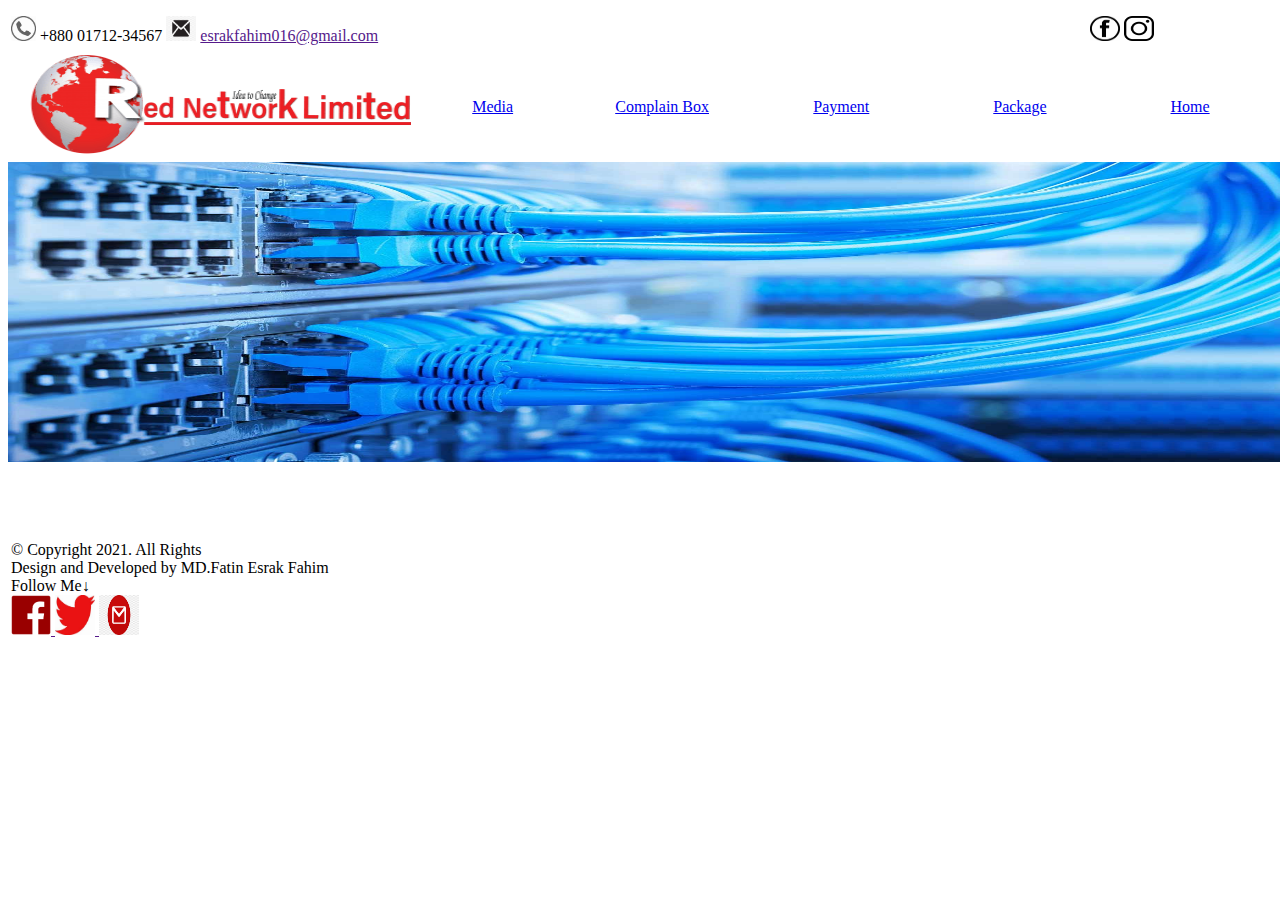
==== Complain Box/Complain Box.html @ 0000656e "4thcommit" ====
<!DOCTYPE html>
<html lang="en">
<head>
  <meta charset="UTF-8">
  <meta http-equiv="X-UA-Compatible" content="IE=edge">
  <meta name="viewport" content="width=device-width, initial-scale=1.0">
  <link rel="stylesheet" href="css/index.css">
  <link rel="icon" href="../images/logo/logo.png" type="image" size="16*16">
  <link rel="preconnect" href="https://fonts.googleapis.com">
<link rel="preconnect" href="https://fonts.gstatic.com" crossorigin>
<link href="https://fonts.googleapis.com/css2?family=Raleway:wght@300&display=swap" rel="stylesheet">
  <title>Red Network complain Box</title>
</head>
<body>

  <section>
    <div>
      <table border="0" class="b">
        <tr>
          <td height="38" width="1200">
            <img src="../images/contact bar/phone.jpg" alt="" height="25" width="25"> <span class="m">+880 01712-34567</span>
            <img src="../images/contact bar/mail.jpg" alt="" height="25" width="30"> <a href="" class="at"><span class="m">esrakfahim016@gmail.com</span></a>
          </td>
          <td height="38" width="200">
            <img src="../images/contact bar/fb.jpg" alt="" height="25" width="30"> <a href=""></a>
            <img src="../images/contact bar/ins.png" alt="" height="25" width="30"> <a href=""></a>
          </td>
        </tr>
      </table>
      <!--menu part start-->
      <table class="c">
        <tr>
          <td width="300"><img src="../images/logo/logo2.png" alt="" height="100" width="400"></td>
          <td width="170"class="bb" align="center">
            <a href="index.html">Media</a>
          </td>
          <td width="190"class="bb" align="center">
            <a href="Complain Box/Complain Box.html"> Complain Box</a> 
          </td>
          <td width="190"class="bb" align="center">
            <a href="payment/payment.html"> Payment </a>
          </td>
          <td width="190"class="bb" align="center">
            <a href="Package/package.html">Package  </a>
          </td>
          <td width="173"class="bb" align="center">
           <a href="index.html">Home</a>  
          </td>
        </tr>
      </table>
    </div>
     <!--menu part end-->
    <div>
      <img src="../images/slider/slider.jpg" alt="" height="300" width="1333">
    </div>
  </section>



  <footer>
    <table class="f">
      <tr>
        <td height="50" width="1430"></td>
      </tr>
    </table>
    <table class="r">
      <tr>
        <td height="100" width="1430">
          <p class="o">&copy; Copyright 2021. All Rights <br>Design and Developed by MD.Fatin Esrak Fahim <br>Follow Me↓ <br> <a href=""> <img src="../images/footer/fb.png" alt="facebook" height="40" width="40" > </a> <a href=""> <img src="../images/footer/tw.jpg" alt="twitter" height="40" width="40"> </a> <a href=""> <img src="../images/footer/mail.png" alt="gmail" height="40" width="40"> </a></p>
        </td>
      </tr>
    </table>
  </footer>
  </body>
  </html>
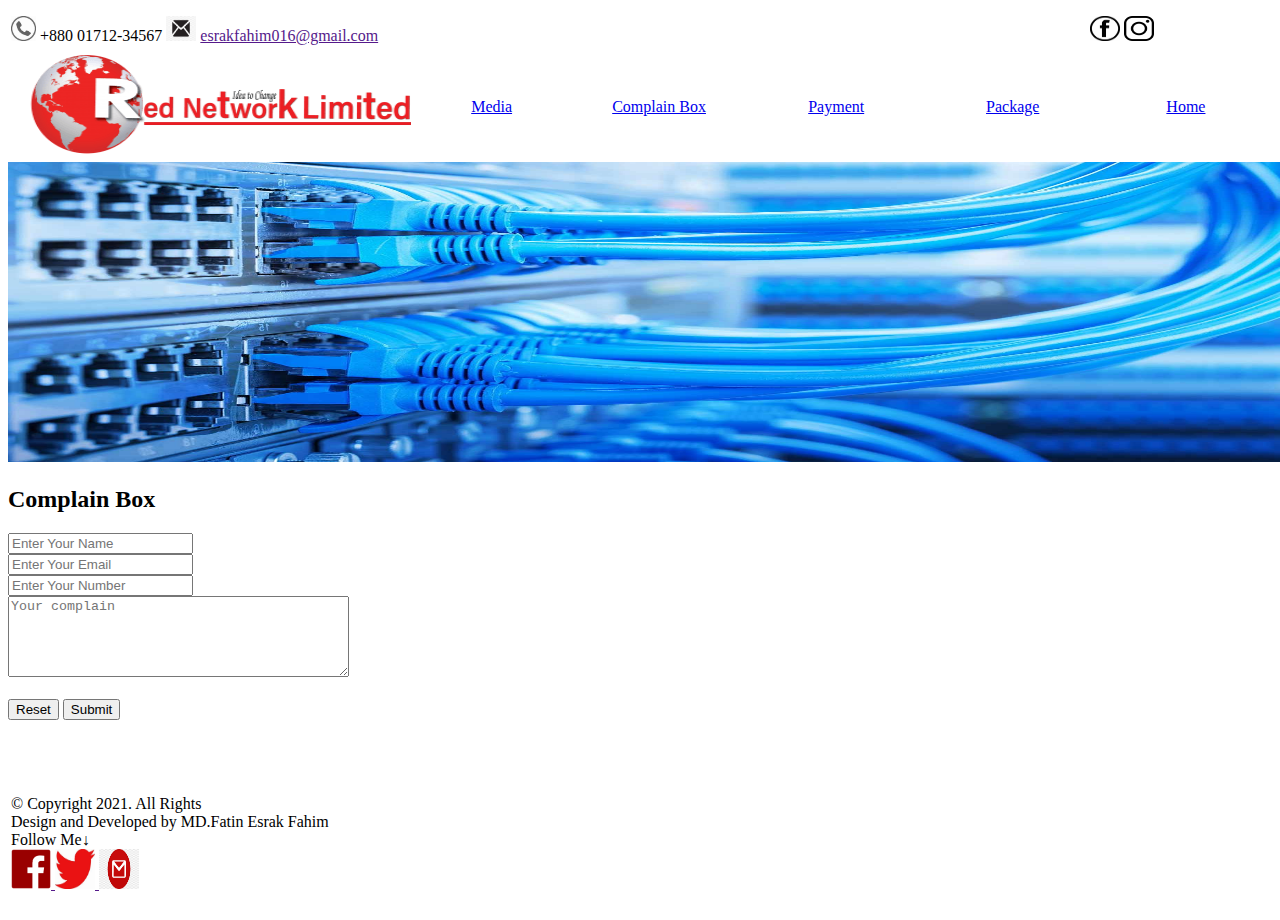
==== commit 3711608c: "6thcommit" ====
--- a/Complain Box/Complain Box.html
+++ b/Complain Box/Complain Box.html
@@ -4,7 +4,7 @@
   <meta charset="UTF-8">
   <meta http-equiv="X-UA-Compatible" content="IE=edge">
   <meta name="viewport" content="width=device-width, initial-scale=1.0">
-  <link rel="stylesheet" href="css/index.css">
+  <link rel="stylesheet" href="complain.css">
   <link rel="icon" href="../images/logo/logo.png" type="image" size="16*16">
   <link rel="preconnect" href="https://fonts.googleapis.com">
 <link rel="preconnect" href="https://fonts.gstatic.com" crossorigin>
@@ -32,19 +32,19 @@
         <tr>
           <td width="300"><img src="../images/logo/logo2.png" alt="" height="100" width="400"></td>
           <td width="170"class="bb" align="center">
-            <a href="index.html">Media</a>
+            <a href="../index.html">Media</a>
           </td>
           <td width="190"class="bb" align="center">
-            <a href="Complain Box/Complain Box.html"> Complain Box</a> 
+            <a href="../Complain Box/Complain Box.html"> Complain Box</a> 
           </td>
           <td width="190"class="bb" align="center">
-            <a href="payment/payment.html"> Payment </a>
+            <a href="../payment/payment.html"> Payment </a>
           </td>
           <td width="190"class="bb" align="center">
-            <a href="Package/package.html">Package  </a>
+            <a href="../Package/package.html">Package  </a>
           </td>
-          <td width="173"class="bb" align="center">
-           <a href="index.html">Home</a>  
+          <td width="185"class="bb" align="center">
+           <a href="../index.html">Home</a>  
           </td>
         </tr>
       </table>
@@ -54,9 +54,39 @@
       <img src="../images/slider/slider.jpg" alt="" height="300" width="1333">
     </div>
   </section>
+  <!--complain box part start-->
+
+    <section>
+      <!-- Start regster Form -->
+
+      <div class="regForm">
+        <div class="container">
+            <div class="form">
+                <h2>Complain Box</h2>
+               <form action="">
+                   <input type="text" placeholder="Enter Your Name" required> <br/>
+                   <input type="email" placeholder="Enter Your Email" required> <br/>
+                   <input type="number" placeholder="Enter Your Number" required> <br/>
+                   <textarea name="textarea" placeholder="Your complain" rows="5" cols="40"></textarea> <br> <br/>
+                   <input class="submit" type="reset">
+                   <input class="submit" type="submit">
+                   <br/>
+                   
+               
+               </form>
+
+            </div>
+
+        </div>
+    </div>
 
 
 
+<!-- End regster Form -->
+
+    </section>
+
+   <!--complain box part end-->
   <footer>
     <table class="f">
       <tr>
